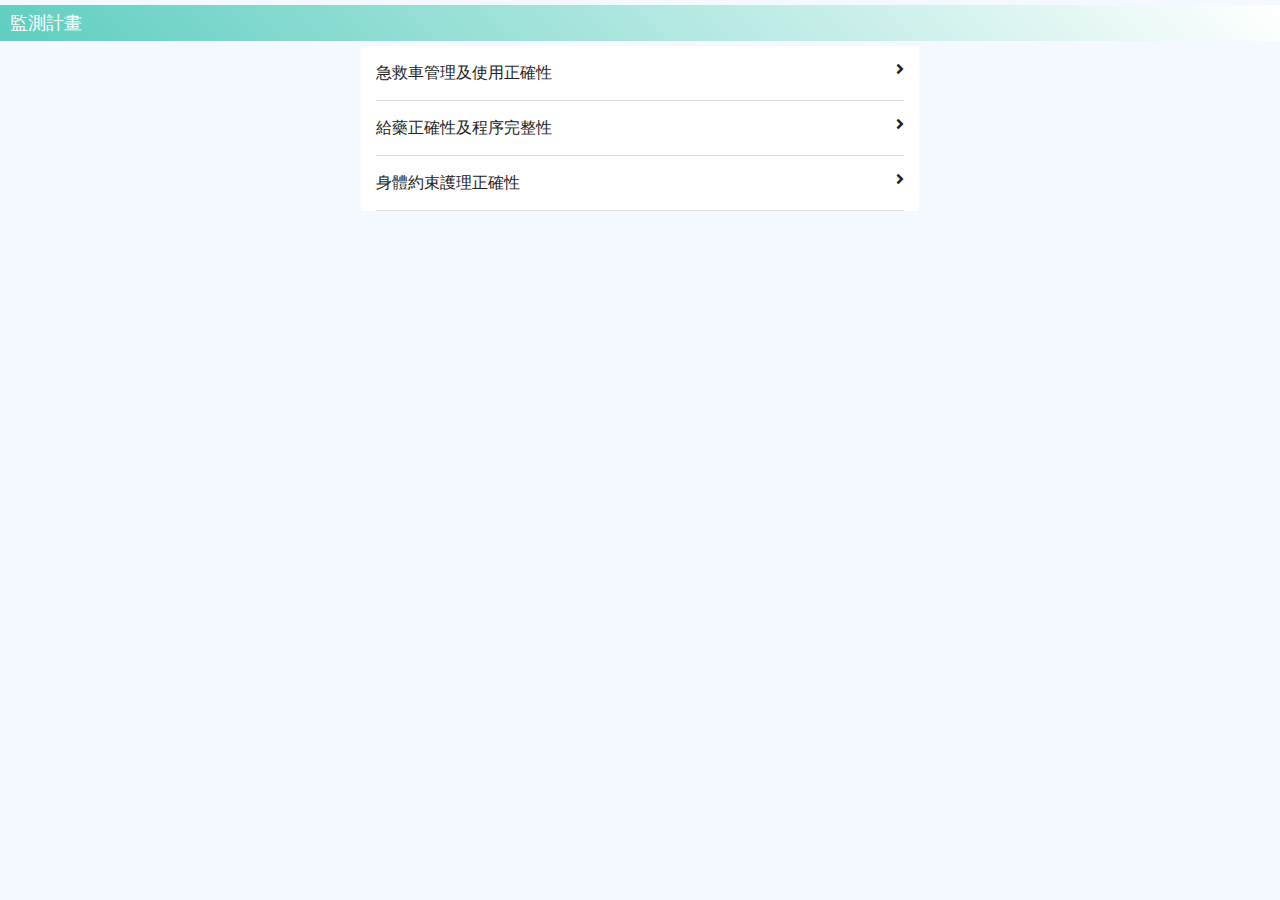
==== content.html @ ac4f709e "." ====
<!DOCTYPE html>
<html lang="zh-Hant">
<head>
    <meta charset="UTF-8">
    <meta name="viewport" content="width=device-width; initial-scale=1.0; maximum-scale=1.0; user-scalable=0;">
    <meta http-equiv="X-UA-Compatible" content="ie=edge">
    <title>臺北榮民總醫院-護理品質管理系統</title>
    <link rel="stylesheet" href="plugins/bootstrap/css/bootstrap.min.css">
    <link rel="stylesheet" href="css/fontawesome.min.css">
    <link rel="stylesheet" href="css/style.css">
    <link rel="stylesheet" href="css/RWD1024_up.css">
    <link rel="stylesheet" href="css/RWD768_up.css">
    <link rel="stylesheet" href="css/RWD767_down.css">
    <link rel="stylesheet" href="css/RWD_special.css">
</head>
<body class="index">
<!-- content -->
<div class="page-wrapper" id="container">
    <div class="main">
        <div class="title">監測計畫</div>
        <div class="submenu">
            <a href="page/Mainmenu.html?Emergency">急救車管理及使用正確性<i class="fas fa-angle-right"></i></a>
            <a href="page/Mainmenu.html?Medicine">給藥正確性及程序完整性<i class="fas fa-angle-right"></i></a>
            <a href="page/Mainmenu.html?Body">身體約束護理正確性<i class="fas fa-angle-right"></i></a>
        </div>
    </div>
</div>
<!--JS -->
<script type="text/javascript" src="plugins/jquery/jquery-3.4.1.min.js"></script>
<script type="text/javascript" src="plugins/bootstrap/js/bootstrap.min.js"></script>
<script type="text/javascript" src="plugins/pushy.js"></script>
<script type="text/javascript" src="js/custom.js"></script>
<script type="text/javascript" src="js/gsap.min.js"></script>
</body>
</html>
---- css/style.css ----
/*基礎css*/

/*
    RWD1024_up.css
        1024up
        1024px~1366px 橫式 iPad Pro in landscape
        1024px~1366px 直式 iPad Pro in portrait
    RWD768_up.css
        991px down
        768px~1024px 直式 iPad in portrait
        768px~1024px 橫式 iPad in landscape
    RWD767_down.css
        480~768
        320~480  通用 ========================= 手機
        320down  通用 ========================= 小型手機
    RWD_special.css
        直式-
            320px~568px iPhone 5 & 5S portrait直式
            375px~667px iPhone 6 portrait直式
        橫式- 320~812
            320px~480px iPhone 4 landscape橫式
            320px~568px iPhone 5 & 5S landscape橫式
            375px~667px iPhone 6 landscape橫式
            375px~812px iphone X 橫式
            414px~736px *iPhone 6 plus landscape橫式
*/

/* 共用 */

* {
  -webkit-box-sizing: border-box;
  box-sizing: border-box;
}

body {
  font-family: "Microsoft JhengHei", "Noto Sans TC", "Open Sans";
  font-size: 16px;
  color: #222222;
  margin: 0px;
  width: 100%;
  overflow-x: hidden;
  background: #f4f9ff;
}

.main {
  text-align: center;
  overflow-y: auto;
  height: 100vh;
  /* Fallback for browsers that do not support Custom Properties */
  height: calc(var(--vh, 1vh) * 100);
  padding: 0px 0px 60px 0px;
}

.h1, .h2, .h3, .h4, .h5, .h6, h1, h2, h3, h4, h5, h6 {
  margin-bottom: 0;
}

p {
  margin-bottom: 0px;
}

a {
  color: #222;
  text-decoration: none;
}

a:hover {
  color: #222;
  opacity: 0.8;
  text-decoration: none;
}

ul {
  margin-bottom: 0px;
  padding-left: 0px;
}

.form-group {
  margin-bottom: 0;
}

li {
  list-style-type: none;
}

img {
  object-fit: contain;
}

label {
  margin-bottom: 0;
}

.flex {
  display: flex;
  align-items: center;
}

.flex-end {
  display: flex;
  align-items: flex-end;
}

.inline-flex {
  display: inline-flex;
  align-items: center;
}

.flex_wrap {
  display: flex;
  flex-wrap: wrap;
}

.column {
  display: flex;
  flex-direction: column;
}

.between {
  display: flex;
  justify-content: space-between;
  align-items: center;
}

.none {
  display: none;
}

.bold {
  font-weight: bold;
}

.T_center {
  text-align: center;
}

.T_right {
  text-align: right;
}

.T_left {
  text-align: left;
}

.btn {
  -webkit-transition: all ease 0.3s;
  transition: all ease 0.3s;
}

.btn:hover {
  -webkit-transition: all ease 0.3s;
  transition: all ease 0.3s;
}

body .btn:disabled {
  background-color: #888;
  color: #fff;
  cursor: no-drop;
}

body .btn:disabled:hover {
  transform: translateY(0px);
}

.small.btn {
  padding: 2px 10px;
  font-size: 0.875rem;
  margin-left: 5px;
}

.red, a.red:hover {
  color: #fc4f4f;
}

.blue {
  color: #0070c0;
}

.whiteBg {
  background-color: rgba(255, 255, 255, 0.9);
  border-radius: 8px;
  box-shadow: 0px 0px 6px 1px rgba(0, 0, 0, 0.2);
}

.paddingleft {
  padding: 0px 15px;
}

/*表單用寬度*/

.maxhalf {
  max-width: 50%;
  width: 50%;
}

.maxWidth {
  max-width: 100px;
  width: 100px;
}

.remarkWidth {
  max-width: 500px;
  width: 500px;
}

.tableStatus {
  max-width: 70px;
  width: 70px;
}

.remarks {
  width: 18px;
}

.main {
  /*margin-top: 20px ;*/
  text-align: center;
}

/*特殊共用*/

input {
  width: 100%;
  border-radius: 5px;
  box-shadow: none;
  border: 1px solid #a5a5a5;
  padding: 6px 10px;
}

input:focus, select:focus {
  border-radius: 5px;
  border-color: #2cafd6;
  outline: none;
}

select {
  width: 100%;
  border-radius: 5px;
  background: #c9ccd3;
  background-image: linear-gradient( -180deg, rgba(255, 255, 255, 0.5) 0%, rgba(0, 0, 0, 0.5) 100%);
  background-blend-mode: lighten;
  box-shadow: 0px 0px 5px 0px rgba(50, 50, 50, 0.2);
  border: 1px solid #a5a5a5;
  padding: 6px 10px;
}

.divFormItem {
  width: 100%;
}

.pFormItem {
  display: flex;
  align-items: center;
}

.footer {
  width: 100%;
  background-image: linear-gradient(-225deg, #e8f2ff 0%, #50a7c2 100%);
  color: #fff;
  font-size: 0.875rem;
  padding: 5px 0px;
  position: fixed;
  bottom: 0;
}

/****iframe****/

.container-fluid {
  padding: 0;
}

.container {
  padding: 0 10px;
}

#Iframe {
  height: 38px;
}

#myIframe {
  padding-bottom: 10px;
  min-height: calc(100vh - 50px);
}

.iframepage {
  overflow-y: auto;
  max-height: calc(100vh - 40px);
  min-height: calc(100vh - 40px);
  /*margin-top: 58px;*/
  border-radius: 0px 0px 8px 8px;
  padding: 0px 0px 15px 0px;
}

.iframepage .title.between {
  padding: 10px 15px;
  box-shadow: 0px 3px 5px 2px rgba(0, 0, 0, 0.2);
  z-index: 1;
  position: fixed;
  background-color: rgba(255, 255, 255, 0.9);
  width: calc(100% - 10px);
  min-height: 58px;
  left: 0px;
  border-radius: 8px 8px 0px 0px;
  margin: 0px 5px;
  top: 10px;
}

body.iframepage {
  padding: 5px 0px;
  /*background-color: transparent;*/
}

.title h3 {
  font-weight: bold;
  color: #6d6d6d;
}

.btn {
  margin: 0 2px;
  padding: 5px 10px;
  color: #000;
  background: #c9ccd3;
  background-image: linear-gradient( -180deg, rgba(255, 255, 255, 0.5) 0%, rgba(0, 0, 0, 0.5) 100%);
  background-blend-mode: lighten;
  transform: translateY(0px);
  border-radius: 5px !important;
}

.btn:hover {
  background-color: #f9b938;
  border: 1px solid #f9b938;
  color: #fff;
  transform: translateY(-3px);
  box-shadow: 0px 3px 7px 0px rgba(0, 0, 0, 0.3);
}

/*checkbox*/

.choiceBox .divFormItem input {
  width: auto;
  display: none;
}

.choiceBox .divFormItem input+label {
  position: relative;
  cursor: pointer;
  background-color: transparent;
  text-align: left;
  min-width: auto;
  padding: 0px 0px 0px 30px;
  margin-right: 0;
  min-height: 14px;
}

.formList .titleInput input+label {
  min-width: auto;
}

.choiceBox .divFormItem input+label:before {
  content: "";
  position: absolute;
  left: 5px;
  width: 20px;
  height: 20px;
  top: 50%;
  transform: translateY(-50%);
  border-radius: 3px;
  border: 1px solid #888888;
  background-color: #fff;
}

.choiceBox .divFormItem label.oCkHdFormItem, .choiceBox .divFormItem label.oCkBkFormItem {
  display: inline;
  padding: 0px;
}

.choiceBox .divFormItem input+label.oCkHdFormItem:before, .choiceBox .divFormItem input+label.oCkBkFormItem:before {
  display: none;
}

.choiceBox .divFormItem input:checked+label:after {
  content: "";
  position: absolute;
  left: 11px;
  width: 9px;
  height: 15px;
  top: 44%;
  border-radius: 3px;
  border: 4px solid #00aefe;
  border-top: none;
  border-left: none;
  transform: translateY(-50%) rotate(45deg);
}

.radioBox .divFormItem .oRdTextFormItem, .choiceBox .divFormItem .oCkTextFormItem {
  /*單選與多選的input顯示*/
  display: inline-block;
  width: 160px;
}

.radioBox .divFormItem input+label {
  position: relative;
  cursor: pointer;
  padding-left: 30px;
  margin-right: 5px;
  text-align: left;
}

.radioBox .divFormItem input+label:before {
  content: "";
  position: absolute;
  left: 5px;
  width: 20px;
  height: 20px;
  top: 50%;
  transform: translateY(-50%);
  border-radius: 10px;
  border: 1px solid #888888;
}

.radioBox .divFormItem label.oRdHdFormItem, .radioBox .divFormItem label.oRdBkFormItem {
  padding-left: 5px;
}

.radioBox .divFormItem label.oRdHdFormItem:before, .radioBox .divFormItem label.oRdBkFormItem:before {
  display: none;
}

.radioBox .divFormItem input:checked+label:after {
  content: "";
  position: absolute;
  left: 9px;
  width: 12px;
  height: 12px;
  top: 50%;
  border-radius: 6px;
  background-color: #00aefe;
  transform: translateY(-50%);
}

/*首頁*/

.index .btn_wrap {
  background-color: #e8f2ff;
  box-shadow: 0px 0px 6px 1px rgba(0, 0, 0, 0.2);
  border-radius: 50px;
  margin: 10px 5px;
  text-align: center;
}

.index .btn_wrap a {
  width: calc(100% / 3);
  color: #0071f9;
}

.index a.btn_on {
  background: #0071f9;
  padding: 7px 0;
  border-radius: 50px;
  color: #fff;
}

.index .title {
  background-image: linear-gradient(45deg, #5ecec0 0%, #ffffff 100%);
  text-align: left;
  padding: 5px 10px;
  color: #fff;
  font-size: 1.1em;
  margin: 5px 0;
}

.index .submenu {
  display: inline-block;
  padding: 0 15px;
  background: #fff;
}

.index .submenu a {
  display: inline-block;
  width: 100%;
  text-align: left;
  padding: 15px 0;
  white-space: nowrap;
  border-bottom: 1px solid #ddd;
}

.index .submenu i {
  float: right;
}

/*Mainmenu*/

.Mainmenu #title {
  background-image: linear-gradient(45deg, #009df9  6%, #e8f2ff 100%);
  text-align: left;
  padding: 5px 10px;
  color: #fff;
  font-size: 1.1em;
  width: 100%;
  font-weight: bold;
  display: inline-block;
}

.MainmenuList .table td, .MainmenuList .table th {
  text-align: left;
}

.MainmenuList .table th {
  background: #b4c6e7;
}

.MainmenuList .table td {
  font-size: 1em;
}
---- css/RWD1024_up.css ----
/*1024up*/
/*
   1024up
   1024px~1366px 橫式 iPad Pro in landscape
   1024px~1366px 直式 iPad Pro in portrait
*/

/*1024up*/
@media (min-width: 1200px) {
    

}

/*iPad Pro in landscape 橫式*/
@media only screen and (min-device-width : 1024px) and (max-device-width : 1366px) and (orientation : landscape) {}

/*iPad Pro in portrait 直式*/
@media only screen and (min-device-width : 1024px) and (max-device-width : 1366px) {
   
}
---- css/RWD768_up.css ----
/*768~1024*/
/*
   991px down
   768px~1024px 直式 iPad in portrait
   768px~1024px 橫式 iPad in landscape
*/

@media (max-width: 991px) {
  

}


/*iPad in portrait 直式*/
@media only screen and (min-width : 768px) and (max-width : 1024px) {
   
}

/*iPad in landscape 橫式*/
@media only screen and (min-device-width : 768px) and (max-device-width : 1024px) and (orientation : landscape) {


}
---- css/RWD767_down.css ----
/*768down*/
/*
    480~768
    320~480  通用 ========================= 手機
    320down  通用 ========================= 小型手機
*/


/*480~768*/
@media (max-width: 768px) {


}

/*320~480*/
/*通用 ========================= 手機*/
@media only screen and (max-width : 480px) {
   

}

/*320down*/
/*小螢幕尺寸*/
/*通用 ========================= 小型手機*/
@media only screen and (max-width : 320px){
    

}
---- css/RWD_special.css ----
/*812以下 (特殊手機格式)*/
/*
   直式-
        320px~568px iPhone 5 & 5S portrait直式
        375px~667px iPhone 6 portrait直式
   橫式- 320~812
        320px~480px iPhone 4 landscape橫式
        320px~568px iPhone 5 & 5S landscape橫式
        375px~667px iPhone 6 landscape橫式
        375px~812px iphone X 橫式
        414px~736px *iPhone 6 plus landscape橫式
*/


/*iPhone 5 & 5S portrait直式*/
@media only screen and (min-device-width : 320px) and (max-device-width : 568px) and (orientation : portrait) {


}

/*iPhone 6 portrait直式*/
@media only screen and (min-device-width : 375px) and (max-device-width : 667px)and (orientation : portrait) {

  
}

/*iPhone 4 landscape橫式*/
@media only screen and (min-device-width : 320px) and (max-device-width : 480px) and (orientation : landscape) {

  
}

/*iPhone 5 & 5S landscape橫式*/
@media only screen and (min-device-width : 320px) and (max-device-width : 568px) and (orientation : landscape) {

}


/*iPhone 6 landscape橫式*/
@media only screen and (min-device-width : 375px) and (max-device-width : 667px) and (orientation : landscape) {
  
}

/*iphone X 橫式*/
@media only screen and (min-device-width : 375px) and (max-device-width : 812px) and (orientation : landscape) {
   

}


/**iPhone 6 plus landscape橫式*/
@media only screen and (min-device-width : 414px) and (max-device-width : 736px) and (orientation : landscape) {

   

}
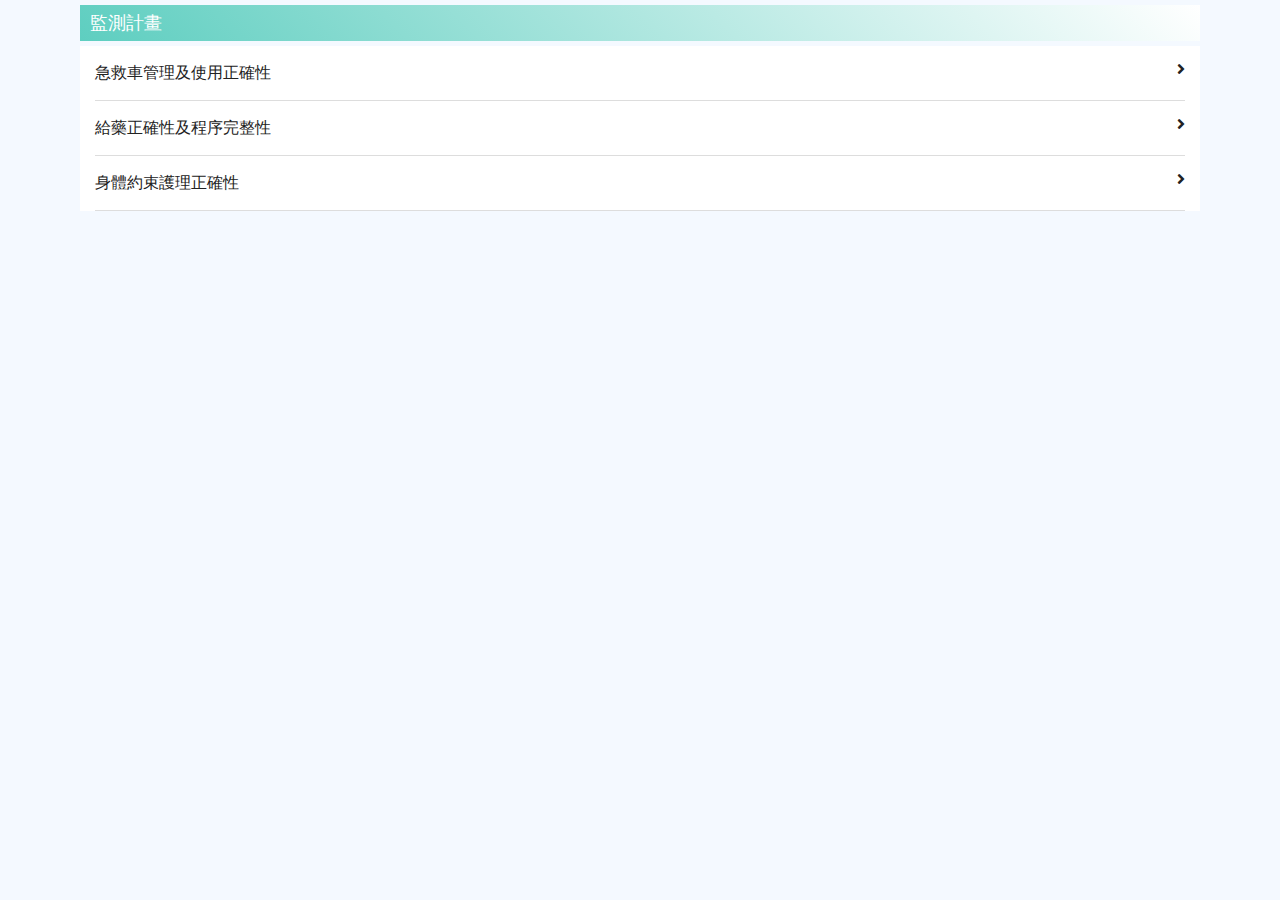
==== commit 394371e5: "." ====
--- a/content.html
+++ b/content.html
@@ -7,6 +7,8 @@
     <title>臺北榮民總醫院-護理品質管理系統</title>
     <link rel="stylesheet" href="plugins/bootstrap/css/bootstrap.min.css">
     <link rel="stylesheet" href="css/fontawesome.min.css">
+    <link rel="stylesheet" type="text/css" href="plugins/slick/slick/slick.css"/>
+    <link rel="stylesheet" type="text/css" href="plugins/slick/slick/slick-theme.css"/>
     <link rel="stylesheet" href="css/style.css">
     <link rel="stylesheet" href="css/RWD1024_up.css">
     <link rel="stylesheet" href="css/RWD768_up.css">
@@ -15,7 +17,7 @@
 </head>
 <body class="index">
 <!-- content -->
-<div class="page-wrapper" id="container">
+<div class="container">
     <div class="main">
         <div class="title">監測計畫</div>
         <div class="submenu">
@@ -28,8 +30,7 @@
 <!--JS -->
 <script type="text/javascript" src="plugins/jquery/jquery-3.4.1.min.js"></script>
 <script type="text/javascript" src="plugins/bootstrap/js/bootstrap.min.js"></script>
-<script type="text/javascript" src="plugins/pushy.js"></script>
+<script type="text/javascript" src="plugins/slick/slick/slick.min.js"></script>
 <script type="text/javascript" src="js/custom.js"></script>
-<script type="text/javascript" src="js/gsap.min.js"></script>
 </body>
 </html>--- a/css/style.css
+++ b/css/style.css
@@ -48,7 +48,7 @@
   height: 100vh;
   /* Fallback for browsers that do not support Custom Properties */
   height: calc(var(--vh, 1vh) * 100);
-  padding: 0px 0px 60px 0px;
+  padding: 0px 0px 10px 0px;
 }
 
 .h1, .h2, .h3, .h4, .h5, .h6, h1, h2, h3, h4, h5, h6 {
@@ -444,7 +444,7 @@
   background-color: #e8f2ff;
   box-shadow: 0px 0px 6px 1px rgba(0, 0, 0, 0.2);
   border-radius: 50px;
-  margin: 10px 5px;
+  margin: 5px;
   text-align: center;
 }
 
@@ -473,6 +473,7 @@
   display: inline-block;
   padding: 0 15px;
   background: #fff;
+  width: 100%;
 }
 
 .index .submenu a {
@@ -491,7 +492,7 @@
 /*Mainmenu*/
 
 .Mainmenu #title {
-  background-image: linear-gradient(45deg, #009df9  6%, #e8f2ff 100%);
+  background-image: linear-gradient(45deg, #009df9 6%, #e8f2ff 100%);
   text-align: left;
   padding: 5px 10px;
   color: #fff;
@@ -511,4 +512,140 @@
 
 .MainmenuList .table td {
   font-size: 1em;
+}
+
+/*Emergency */
+
+.Emergency .title {
+  background: #8BC6EC;
+  text-align: left;
+  padding: 5px 10px;
+  color: #000;
+  font-size: 1.2em;
+  width: 100%;
+  font-weight: bold;
+  display: inline-block;
+}
+
+.Emergency .title a {
+  float: right;
+}
+
+.Emergency .subtitle {
+  background: #e3e3e3;
+  text-align: left;
+  padding: 5px 10px;
+  color: #111;
+  font-size: 1.1em;
+  width: 100%;
+  font-weight: bold;
+  display: inline-block;
+  margin-top: 10px;
+}
+
+.Emergency .subtitle a {
+  display: flex;
+  justify-content: center;
+  align-items: center;
+  float: left;
+  margin-right: 10px;
+  border-radius: 100px;
+  height: 30px;
+  width: 30px;
+  font-size: 13px;
+  line-height: 15px;
+  text-align: center;
+  color: #495057;
+  background: #c9ccd3;
+  background-image: linear-gradient( -180deg, rgba(255, 255, 255, 0.5) 11%, rgba(0, 0, 0, 0.5) 100%);
+  background-blend-mode: lighten;
+}
+
+.Emergency .top label {
+  min-width: 6em;
+  border-radius: 5px;
+  background-color: #fff4e1;
+  padding: 7px 5px;
+  margin-right: 5px;
+  text-align: right;
+}
+
+.Emergency .top .pFormItem .divFormItem {
+  border-radius: 5px;
+  margin-right: 5px;
+}
+
+.formList {
+  margin-top: 10px;
+}
+
+.Emergency .patient_content .pFormItem .divFormItem .txBkFormItem {
+  min-width: 2em;
+}
+
+.timeDivFormItem {
+  width: 4em;
+}
+
+.Emergency .item_wrap {
+  overflow: scroll;
+  height: calc(100vh - 200px);
+}
+
+.Emergency .item_wrap ul {
+  display: flex;
+  padding: 10px;
+  white-space: nowrap;
+  background: #fff;
+  border-bottom: 1px solid #ddd;
+}
+
+.Emergency .item_wrap li {
+  width: calc(100%/2);
+}
+
+.Emergency .item_wrap .item {
+  text-align: left;
+}
+
+.Emergency .content {
+  position: fixed;
+  width: 100%;
+}
+
+.Emergency .second_title {
+  width: 100px;
+  text-align: center;
+  padding: 2px;
+  margin: 5px;
+  background: #ed9b2e;
+  font-size: 1em;
+  color: #fff;
+  border-radius: 23px;
+  display: inline-block;
+}
+
+.Emergency .bottom {
+  border-top: 1px solid;
+  padding: 5px 15px;
+}
+
+.Emergency .slick-slider .slick-track, .Emergency .slick-slider .slick-list {
+  -webkit-transform: translate3d(0, 0, 0);
+  transform: translate3d(0, 0, 0);
+}
+
+.slick-slider {
+  touch-action: auto;
+  -ms-touch-action: auto;
+}
+
+.slick-dots {
+  display: none!important;
+}
+
+.Emergency .slick-item {
+  height: calc(100vh - 200px);
+  margin: 5px;
+  position: relative;
 }